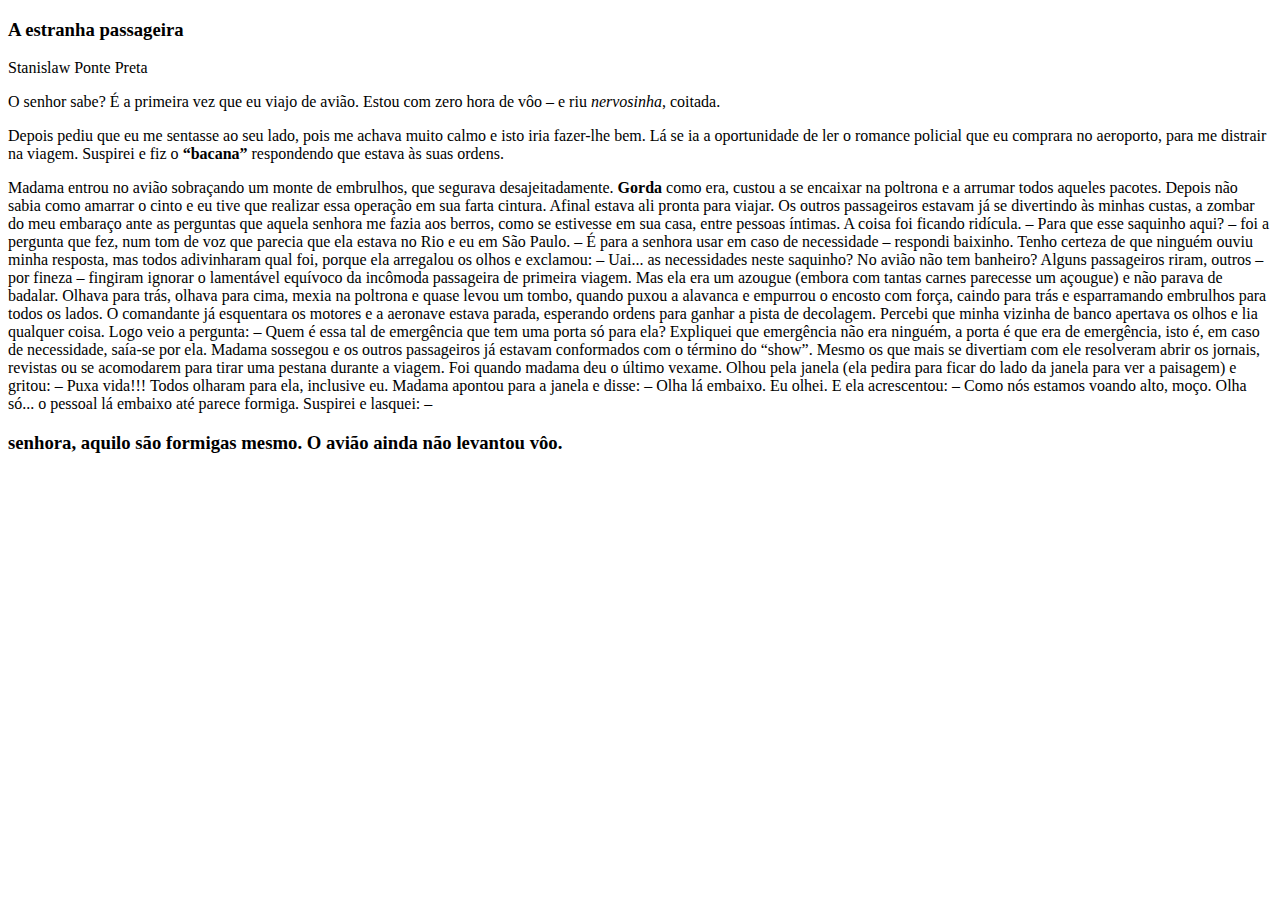
==== index.html @ 257848b0 "INÍCIO DA PROGRAMAÇÃO" ====
<!DOCTYPE html>
<html>
<head>
    <meta charset='utf-8'>
    <meta http-equiv='X-UA-Compatible' content='IE=edge'>
    <title>Page Title</title>
    <meta name='viewport' content='width=device-width, initial-scale=1'>
    <link rel='stylesheet' type='text/css' media='screen' href='main.css'>
    <script src='main.js'></script>
</head>
<body>
    <h3>A estranha passageira</h3>
Stanislaw Ponte Preta
<p>O senhor sabe? É a primeira vez que eu viajo de avião. Estou com zero
    hora de vôo – e riu <i>nervosinha</i>, coitada.</p>
<p>Depois pediu que eu me sentasse ao seu lado, pois me achava muito
    calmo e isto iria fazer-lhe bem. Lá se ia a oportunidade de ler o romance policial
    que eu comprara no aeroporto, para me distrair na viagem. Suspirei e fiz o
    <b>“bacana”</b> respondendo que estava às suas ordens.</p>
Madama entrou no avião sobraçando um monte de embrulhos, que
segurava desajeitadamente. <b>Gorda</b> como era, custou a se encaixar na poltrona e
a arrumar todos aqueles pacotes. Depois não sabia como amarrar o cinto e eu
tive que realizar essa operação em sua farta cintura.
Afinal estava ali pronta para viajar. Os outros passageiros estavam já se
divertindo às minhas custas, a zombar do meu embaraço ante as perguntas que
aquela senhora me fazia aos berros, como se estivesse em sua casa, entre
pessoas íntimas. A coisa foi ficando ridícula.
– Para que esse saquinho aqui? – foi a pergunta que fez, num tom de voz
que parecia que ela estava no Rio e eu em São Paulo.
– É para a senhora usar em caso de necessidade – respondi baixinho.
Tenho certeza de que ninguém ouviu minha resposta, mas todos
adivinharam qual foi, porque ela arregalou os olhos e exclamou:
– Uai... as necessidades neste saquinho? No avião não tem banheiro?
Alguns passageiros riram, outros – por fineza – fingiram ignorar o
lamentável equívoco da incômoda passageira de primeira viagem. Mas ela era
um azougue (embora com tantas carnes parecesse um açougue) e não parava
de badalar. Olhava para trás, olhava para cima, mexia na poltrona e quase levou
um tombo, quando puxou a alavanca e empurrou o encosto com força, caindo
para trás e esparramando embrulhos para todos os lados.
O comandante já esquentara os motores e a aeronave estava parada,
esperando ordens para ganhar a pista de decolagem. Percebi que minha vizinha
de banco apertava os olhos e lia qualquer coisa. Logo veio a pergunta:
– Quem é essa tal de emergência que tem uma porta só para ela?
Expliquei que emergência não era ninguém, a porta é que era de
emergência, isto é, em caso de necessidade, saía-se por ela.
Madama sossegou e os outros passageiros já estavam conformados com
o término do “show”. Mesmo os que mais se divertiam com ele resolveram abrir
os jornais, revistas ou se acomodarem para tirar uma pestana durante a viagem.
Foi quando madama deu o último vexame. Olhou pela janela (ela pedira
para ficar do lado da janela para ver a paisagem) e gritou:
– Puxa vida!!!
Todos olharam para ela, inclusive eu. Madama apontou para a janela e
disse:
– Olha lá embaixo.
Eu olhei. E ela acrescentou: – Como nós estamos voando alto, moço. Olha
só... o pessoal lá embaixo até parece formiga.
Suspirei e lasquei:
– <h3>senhora, aquilo são formigas mesmo. O avião ainda não levantou
    vôo.</h3> 

</body>
</html>
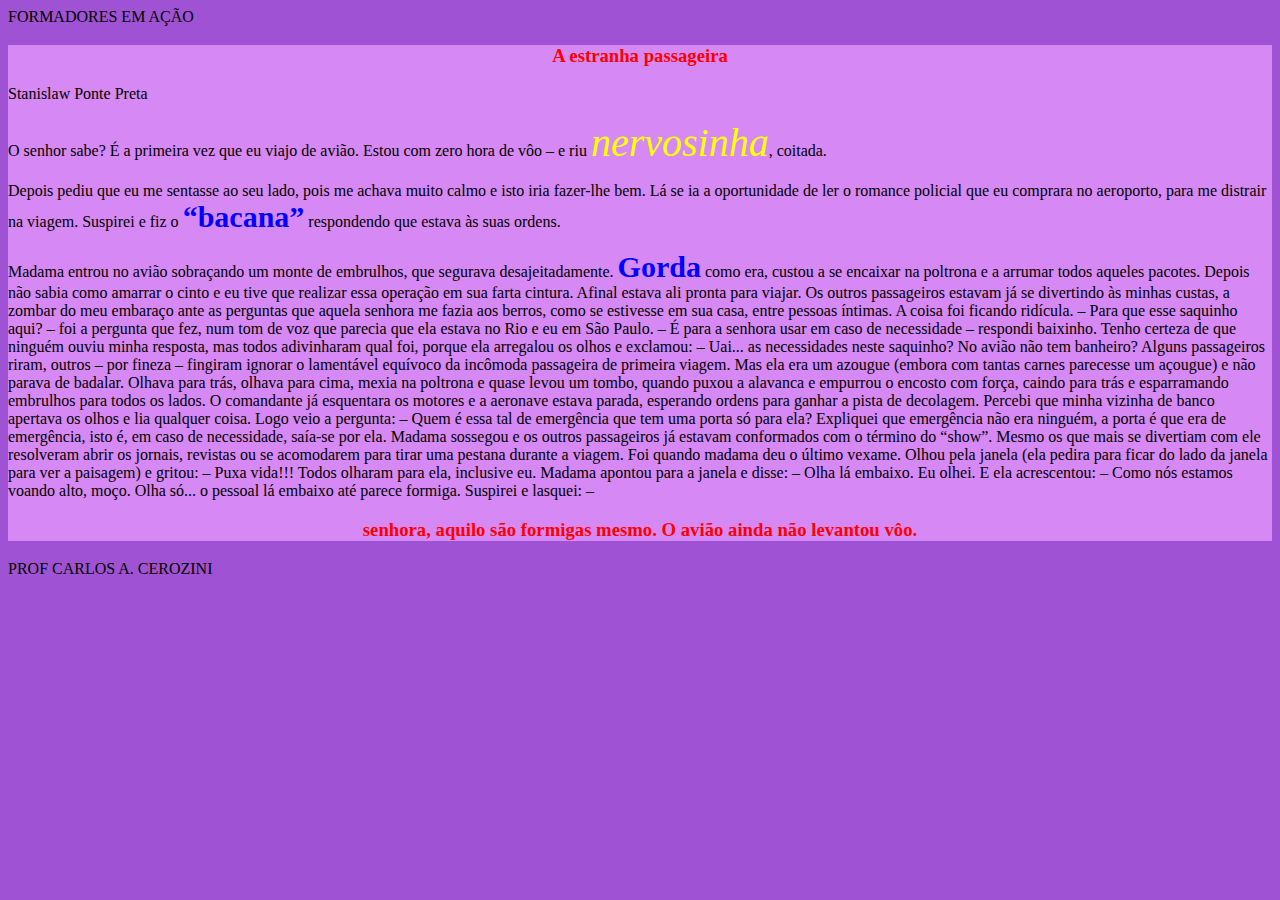
==== commit 16f74263: "Add files via upload" ====
--- a/index.html
+++ b/index.html
@@ -5,58 +5,67 @@
     <meta http-equiv='X-UA-Compatible' content='IE=edge'>
     <title>Page Title</title>
     <meta name='viewport' content='width=device-width, initial-scale=1'>
-    <link rel='stylesheet' type='text/css' media='screen' href='main.css'>
+    <link rel="stylesheet" type="text/css" href="style.css">
+    <script src='main.js'></script>
     <script src='main.js'></script>
 </head>
 <body>
-    <h3>A estranha passageira</h3>
-Stanislaw Ponte Preta
-<p>O senhor sabe? É a primeira vez que eu viajo de avião. Estou com zero
-    hora de vôo – e riu <i>nervosinha</i>, coitada.</p>
-<p>Depois pediu que eu me sentasse ao seu lado, pois me achava muito
-    calmo e isto iria fazer-lhe bem. Lá se ia a oportunidade de ler o romance policial
-    que eu comprara no aeroporto, para me distrair na viagem. Suspirei e fiz o
-    <b>“bacana”</b> respondendo que estava às suas ordens.</p>
-Madama entrou no avião sobraçando um monte de embrulhos, que
-segurava desajeitadamente. <b>Gorda</b> como era, custou a se encaixar na poltrona e
-a arrumar todos aqueles pacotes. Depois não sabia como amarrar o cinto e eu
-tive que realizar essa operação em sua farta cintura.
-Afinal estava ali pronta para viajar. Os outros passageiros estavam já se
-divertindo às minhas custas, a zombar do meu embaraço ante as perguntas que
-aquela senhora me fazia aos berros, como se estivesse em sua casa, entre
-pessoas íntimas. A coisa foi ficando ridícula.
-– Para que esse saquinho aqui? – foi a pergunta que fez, num tom de voz
-que parecia que ela estava no Rio e eu em São Paulo.
-– É para a senhora usar em caso de necessidade – respondi baixinho.
-Tenho certeza de que ninguém ouviu minha resposta, mas todos
-adivinharam qual foi, porque ela arregalou os olhos e exclamou:
-– Uai... as necessidades neste saquinho? No avião não tem banheiro?
-Alguns passageiros riram, outros – por fineza – fingiram ignorar o
-lamentável equívoco da incômoda passageira de primeira viagem. Mas ela era
-um azougue (embora com tantas carnes parecesse um açougue) e não parava
-de badalar. Olhava para trás, olhava para cima, mexia na poltrona e quase levou
-um tombo, quando puxou a alavanca e empurrou o encosto com força, caindo
-para trás e esparramando embrulhos para todos os lados.
-O comandante já esquentara os motores e a aeronave estava parada,
-esperando ordens para ganhar a pista de decolagem. Percebi que minha vizinha
-de banco apertava os olhos e lia qualquer coisa. Logo veio a pergunta:
-– Quem é essa tal de emergência que tem uma porta só para ela?
-Expliquei que emergência não era ninguém, a porta é que era de
-emergência, isto é, em caso de necessidade, saía-se por ela.
-Madama sossegou e os outros passageiros já estavam conformados com
-o término do “show”. Mesmo os que mais se divertiam com ele resolveram abrir
-os jornais, revistas ou se acomodarem para tirar uma pestana durante a viagem.
-Foi quando madama deu o último vexame. Olhou pela janela (ela pedira
-para ficar do lado da janela para ver a paisagem) e gritou:
-– Puxa vida!!!
-Todos olharam para ela, inclusive eu. Madama apontou para a janela e
-disse:
-– Olha lá embaixo.
-Eu olhei. E ela acrescentou: – Como nós estamos voando alto, moço. Olha
-só... o pessoal lá embaixo até parece formiga.
-Suspirei e lasquei:
-– <h3>senhora, aquilo são formigas mesmo. O avião ainda não levantou
-    vôo.</h3> 
+    <header>
+        FORMADORES EM AÇÃO
+    </header>
+    <main>
+        <h3>A estranha passageira</h3>
+    Stanislaw Ponte Preta
+    <p>O senhor sabe? É a primeira vez que eu viajo de avião. Estou com zero
+        hora de vôo – e riu <i>nervosinha</i>, coitada.</p>
+    <p>Depois pediu que eu me sentasse ao seu lado, pois me achava muito
+        calmo e isto iria fazer-lhe bem. Lá se ia a oportunidade de ler o romance policial
+        que eu comprara no aeroporto, para me distrair na viagem. Suspirei e fiz o
+        <b>“bacana”</b> respondendo que estava às suas ordens.</p>
+    Madama entrou no avião sobraçando um monte de embrulhos, que
+    segurava desajeitadamente. <b>Gorda</b> como era, custou a se encaixar na poltrona e
+    a arrumar todos aqueles pacotes. Depois não sabia como amarrar o cinto e eu
+    tive que realizar essa operação em sua farta cintura.
+    Afinal estava ali pronta para viajar. Os outros passageiros estavam já se
+    divertindo às minhas custas, a zombar do meu embaraço ante as perguntas que
+    aquela senhora me fazia aos berros, como se estivesse em sua casa, entre
+    pessoas íntimas. A coisa foi ficando ridícula.
+    – Para que esse saquinho aqui? – foi a pergunta que fez, num tom de voz
+    que parecia que ela estava no Rio e eu em São Paulo.
+    – É para a senhora usar em caso de necessidade – respondi baixinho.
+    Tenho certeza de que ninguém ouviu minha resposta, mas todos
+    adivinharam qual foi, porque ela arregalou os olhos e exclamou:
+    – Uai... as necessidades neste saquinho? No avião não tem banheiro?
+    Alguns passageiros riram, outros – por fineza – fingiram ignorar o
+    lamentável equívoco da incômoda passageira de primeira viagem. Mas ela era
+    um azougue (embora com tantas carnes parecesse um açougue) e não parava
+    de badalar. Olhava para trás, olhava para cima, mexia na poltrona e quase levou
+    um tombo, quando puxou a alavanca e empurrou o encosto com força, caindo
+    para trás e esparramando embrulhos para todos os lados.
+    O comandante já esquentara os motores e a aeronave estava parada,
+    esperando ordens para ganhar a pista de decolagem. Percebi que minha vizinha
+    de banco apertava os olhos e lia qualquer coisa. Logo veio a pergunta:
+    – Quem é essa tal de emergência que tem uma porta só para ela?
+    Expliquei que emergência não era ninguém, a porta é que era de
+    emergência, isto é, em caso de necessidade, saía-se por ela.
+    Madama sossegou e os outros passageiros já estavam conformados com
+    o término do “show”. Mesmo os que mais se divertiam com ele resolveram abrir
+    os jornais, revistas ou se acomodarem para tirar uma pestana durante a viagem.
+    Foi quando madama deu o último vexame. Olhou pela janela (ela pedira
+    para ficar do lado da janela para ver a paisagem) e gritou:
+    – Puxa vida!!!
+    Todos olharam para ela, inclusive eu. Madama apontou para a janela e
+    disse:
+    – Olha lá embaixo.
+    Eu olhei. E ela acrescentou: – Como nós estamos voando alto, moço. Olha
+    só... o pessoal lá embaixo até parece formiga.
+    Suspirei e lasquei:
+    – <h3>senhora, aquilo são formigas mesmo. O avião ainda não levantou
+        vôo.</h3> 
+        </main>
+        <footer>
+            PROF CARLOS A. CEROZINI
+        </footer>
 
 </body>
 </html>
--- a/style.css
+++ b/style.css
@@ -0,0 +1,22 @@
+body { background-color: #9F53D4; 
+}
+
+header, footer  { 
+background color: rgb(0,26,33);
+}
+
+main { background-color: #D688F5; 
+}
+
+h3 {text-align: center;
+	color: red; 
+}
+
+b {
+	color: blue;
+	font-size: 30px;
+}
+
+i { color: yellow;
+font-size: 40px;
+ }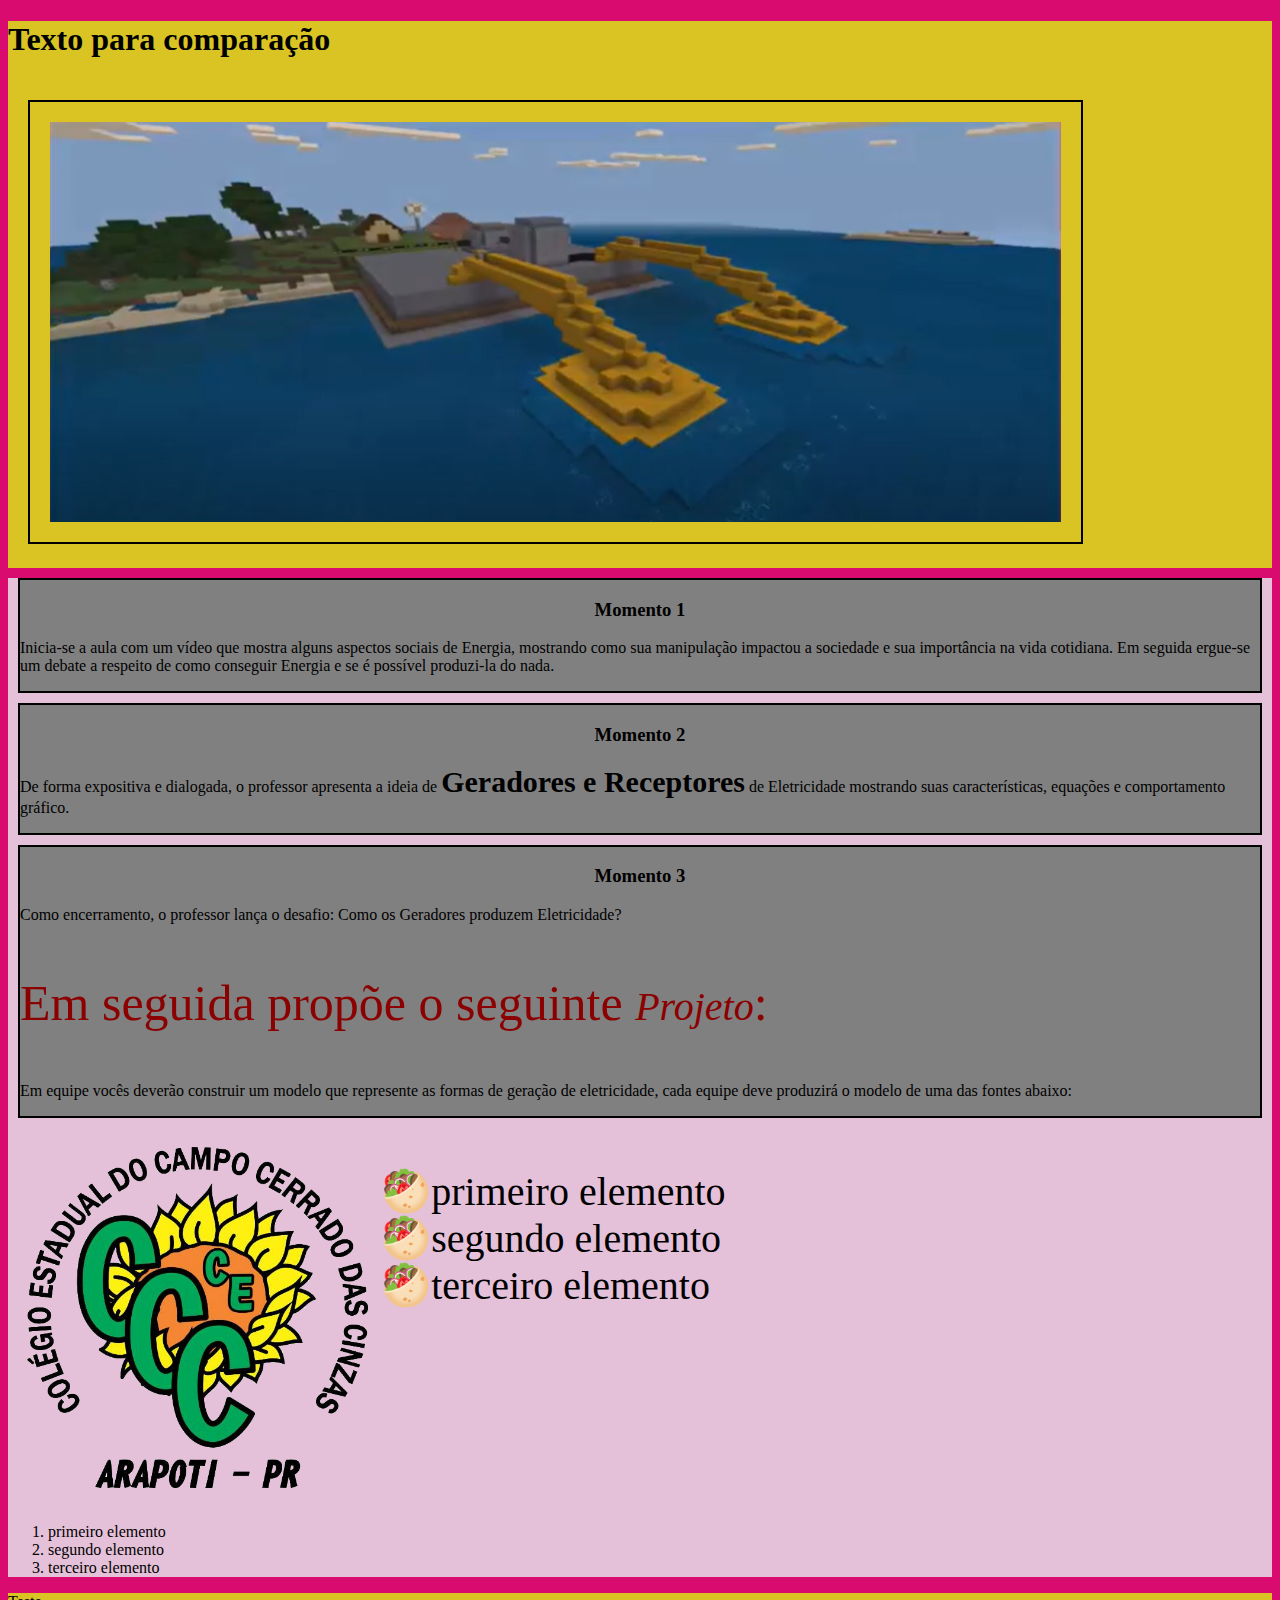
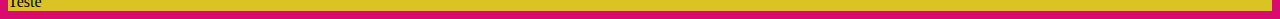
==== commit 0c072018: "Add files via upload" ====
--- a/index.html
+++ b/index.html
@@ -3,69 +3,60 @@
 <head>
     <meta charset='utf-8'>
     <meta http-equiv='X-UA-Compatible' content='IE=edge'>
-    <title>Page Title</title>
+    <title>Energia: uma aventura minecraft </title>
     <meta name='viewport' content='width=device-width, initial-scale=1'>
     <link rel="stylesheet" type="text/css" href="style.css">
     <script src='main.js'></script>
-    <script src='main.js'></script>
 </head>
 <body>
-    <header>
-        FORMADORES EM AÇÃO
-    </header>
-    <main>
-        <h3>A estranha passageira</h3>
-    Stanislaw Ponte Preta
-    <p>O senhor sabe? É a primeira vez que eu viajo de avião. Estou com zero
-        hora de vôo – e riu <i>nervosinha</i>, coitada.</p>
-    <p>Depois pediu que eu me sentasse ao seu lado, pois me achava muito
-        calmo e isto iria fazer-lhe bem. Lá se ia a oportunidade de ler o romance policial
-        que eu comprara no aeroporto, para me distrair na viagem. Suspirei e fiz o
-        <b>“bacana”</b> respondendo que estava às suas ordens.</p>
-    Madama entrou no avião sobraçando um monte de embrulhos, que
-    segurava desajeitadamente. <b>Gorda</b> como era, custou a se encaixar na poltrona e
-    a arrumar todos aqueles pacotes. Depois não sabia como amarrar o cinto e eu
-    tive que realizar essa operação em sua farta cintura.
-    Afinal estava ali pronta para viajar. Os outros passageiros estavam já se
-    divertindo às minhas custas, a zombar do meu embaraço ante as perguntas que
-    aquela senhora me fazia aos berros, como se estivesse em sua casa, entre
-    pessoas íntimas. A coisa foi ficando ridícula.
-    – Para que esse saquinho aqui? – foi a pergunta que fez, num tom de voz
-    que parecia que ela estava no Rio e eu em São Paulo.
-    – É para a senhora usar em caso de necessidade – respondi baixinho.
-    Tenho certeza de que ninguém ouviu minha resposta, mas todos
-    adivinharam qual foi, porque ela arregalou os olhos e exclamou:
-    – Uai... as necessidades neste saquinho? No avião não tem banheiro?
-    Alguns passageiros riram, outros – por fineza – fingiram ignorar o
-    lamentável equívoco da incômoda passageira de primeira viagem. Mas ela era
-    um azougue (embora com tantas carnes parecesse um açougue) e não parava
-    de badalar. Olhava para trás, olhava para cima, mexia na poltrona e quase levou
-    um tombo, quando puxou a alavanca e empurrou o encosto com força, caindo
-    para trás e esparramando embrulhos para todos os lados.
-    O comandante já esquentara os motores e a aeronave estava parada,
-    esperando ordens para ganhar a pista de decolagem. Percebi que minha vizinha
-    de banco apertava os olhos e lia qualquer coisa. Logo veio a pergunta:
-    – Quem é essa tal de emergência que tem uma porta só para ela?
-    Expliquei que emergência não era ninguém, a porta é que era de
-    emergência, isto é, em caso de necessidade, saía-se por ela.
-    Madama sossegou e os outros passageiros já estavam conformados com
-    o término do “show”. Mesmo os que mais se divertiam com ele resolveram abrir
-    os jornais, revistas ou se acomodarem para tirar uma pestana durante a viagem.
-    Foi quando madama deu o último vexame. Olhou pela janela (ela pedira
-    para ficar do lado da janela para ver a paisagem) e gritou:
-    – Puxa vida!!!
-    Todos olharam para ela, inclusive eu. Madama apontou para a janela e
-    disse:
-    – Olha lá embaixo.
-    Eu olhei. E ela acrescentou: – Como nós estamos voando alto, moço. Olha
-    só... o pessoal lá embaixo até parece formiga.
-    Suspirei e lasquei:
-    – <h3>senhora, aquilo são formigas mesmo. O avião ainda não levantou
-        vôo.</h3> 
+    	<header>
+               <h1>Texto para comparação</h1>
+
+            <img id="imagemprincipal" src="maremotriz.png" alt="imagem de uma maremotriz">
+
+        </header>
+        <main>
+                <div class="momentos">
+                    <h3>Momento 1 </h3>
+
+                    <p>Inicia-se a aula com um vídeo que mostra alguns aspectos sociais de Energia, mostrando como sua manipulação impactou a sociedade e sua importância na vida cotidiana. Em seguida ergue-se um debate a respeito de como conseguir Energia e se é possível produzi-la do nada.
+                     </p>
+                </div>
+                <div class="momentos">
+                	<h3>Momento 2</h3>
+
+                    <p>De forma expositiva e dialogada, o professor apresenta a ideia de <b>Geradores e Receptores</b> de Eletricidade mostrando suas características, equações e comportamento gráfico.</p>
+                </div>
+                <div class="momentos">
+                    <h3>Momento 3</h3>
+
+                    <p>Como encerramento, o professor lança o desafio: Como os Geradores produzem Eletricidade?</p>
+
+                    <p id="paragrafodiferente">Em seguida propõe o seguinte <i>Projeto</i>:</p>
+
+                    <p>Em equipe vocês deverão construir um modelo que represente as formas de geração de eletricidade, cada equipe deve produzirá o modelo de uma das fontes abaixo:</p>
+                </div>   
+                <div> 
+                      <img id="imagemlateral" src="photo.png" alt="imagem logo colégio"> 
+                     <ul class="lista">
+                        <li> primeiro elemento</li>
+                        <li> segundo elemento</li>
+                        <li> terceiro elemento</li>
+                    </ul>
+                    <ol>
+                        <li> primeiro elemento</li>
+                        <li> segundo elemento</li>
+                        <li> terceiro elemento</li>
+                    </ol>
+                </div>
+
+               
+
         </main>
         <footer>
-            PROF CARLOS A. CEROZINI
+            Teste
         </footer>
+
 
 </body>
 </html>
--- a/style.css
+++ b/style.css
@@ -1,22 +1,70 @@
-body { background-color: #9F53D4; 
+
+body {
+	background-color: #D90B6E;
 }
 
-header, footer  { 
-background color: rgb(0,26,33);
+header, footer {
+	background-color: rgb(217,196,36);
+
+
 }
 
-main { background-color: #D688F5; 
+#imagemprincipal{
+	width: 80%;
+	height: 400px;
+	border: 2px solid black;
+	padding: 20px;
+	margin: 20px;
+
+
+}
+main {
+
+background-color: #E5C1D9;
+
 }
 
-h3 {text-align: center;
-	color: red; 
+h3 {
+	text-align: center;
+	color:black;
+
 }
 
 b {
-	color: blue;
+	color: black;
 	font-size: 30px;
 }
 
-i { color: yellow;
+#paragrafodiferente {
+	color: darkred;
+	font-size: 50px;
+
+
+}
+
+i {
 font-size: 40px;
- }+ }
+
+ .momentos {
+ 	background-color: gray;
+ 	padding: in;
+ 	margin: 10px;
+ 	border: black solid 2px;
+ }
+
+ #imagemlateral {
+ 	display:inline-block ;
+ 	width: 30%;
+ 	height: inherit;
+ 	vertical-align: top;
+ }
+
+ .lista {
+ 	display:inline-block ;
+ 	font-size: 40px;
+ }
+ 
+ ul li::marker {
+ 	content: "🥙";
+ }
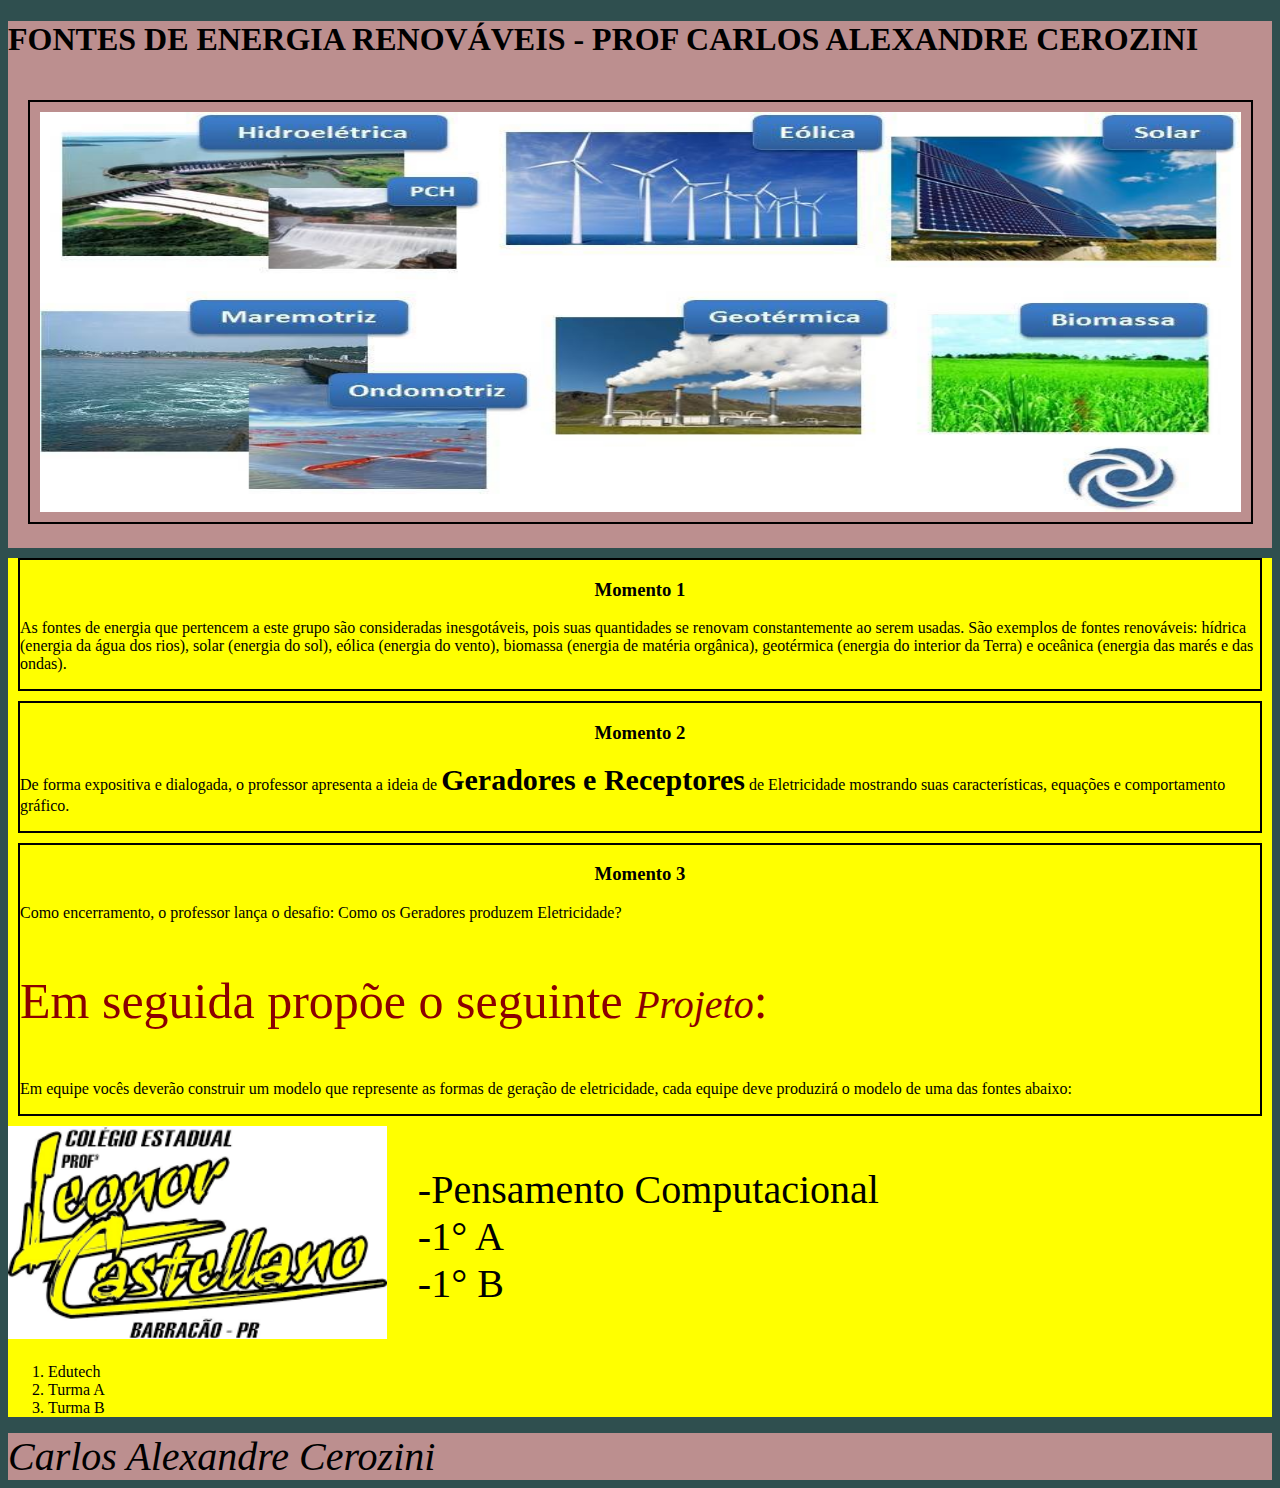
==== commit a4e11128: "Add files via upload" ====
--- a/index.html
+++ b/index.html
@@ -10,16 +10,16 @@
 </head>
 <body>
     	<header>
-               <h1>Texto para comparação</h1>
+               <h1>FONTES DE ENERGIA RENOVÁVEIS - PROF CARLOS ALEXANDRE CEROZINI </h1>
 
-            <img id="imagemprincipal" src="maremotriz.png" alt="imagem de uma maremotriz">
+            <img id="imagemprincipal" src="energias.jpg" alt="imagem de uma maremotriz">
 
         </header>
         <main>
                 <div class="momentos">
                     <h3>Momento 1 </h3>
 
-                    <p>Inicia-se a aula com um vídeo que mostra alguns aspectos sociais de Energia, mostrando como sua manipulação impactou a sociedade e sua importância na vida cotidiana. Em seguida ergue-se um debate a respeito de como conseguir Energia e se é possível produzi-la do nada.
+                    <p>As fontes de energia que pertencem a este grupo são consideradas inesgotáveis, pois suas quantidades se renovam constantemente ao serem usadas. São exemplos de fontes renováveis: hídrica (energia da água dos rios), solar (energia do sol), eólica (energia do vento), biomassa (energia de matéria orgânica), geotérmica (energia do interior da Terra) e oceânica (energia das marés e das ondas).
                      </p>
                 </div>
                 <div class="momentos">
@@ -39,14 +39,14 @@
                 <div> 
                       <img id="imagemlateral" src="photo.png" alt="imagem logo colégio"> 
                      <ul class="lista">
-                        <li> primeiro elemento</li>
-                        <li> segundo elemento</li>
-                        <li> terceiro elemento</li>
+                        <li> Pensamento Computacional </li>
+                        <li> 1° A</li>
+                        <li> 1° B</li>
                     </ul>
                     <ol>
-                        <li> primeiro elemento</li>
-                        <li> segundo elemento</li>
-                        <li> terceiro elemento</li>
+                        <li> Edutech </li>
+                        <li> Turma A </li>
+                        <li> Turma B</li>
                     </ol>
                 </div>
 
@@ -54,7 +54,7 @@
 
         </main>
         <footer>
-            Teste
+           <i>Carlos Alexandre Cerozini</i> 
         </footer>
 
 
--- a/style.css
+++ b/style.css
@@ -1,26 +1,26 @@
 
 body {
-	background-color: #D90B6E;
+	background-color: #2F4F4F;
 }
 
 header, footer {
-	background-color: rgb(217,196,36);
+	background-color: rgb(188,143,143);
 
 
 }
 
 #imagemprincipal{
-	width: 80%;
+	width: 95%;
 	height: 400px;
 	border: 2px solid black;
-	padding: 20px;
+	padding: 10px;
 	margin: 20px;
 
 
 }
 main {
 
-background-color: #E5C1D9;
+background-color: #FFFF00;
 
 }
 
@@ -47,7 +47,7 @@
  }
 
  .momentos {
- 	background-color: gray;
+ 	background-color: yellow;
  	padding: in;
  	margin: 10px;
  	border: black solid 2px;
@@ -66,5 +66,5 @@
  }
  
  ul li::marker {
- 	content: "🥙";
+ 	content: "-";
  }
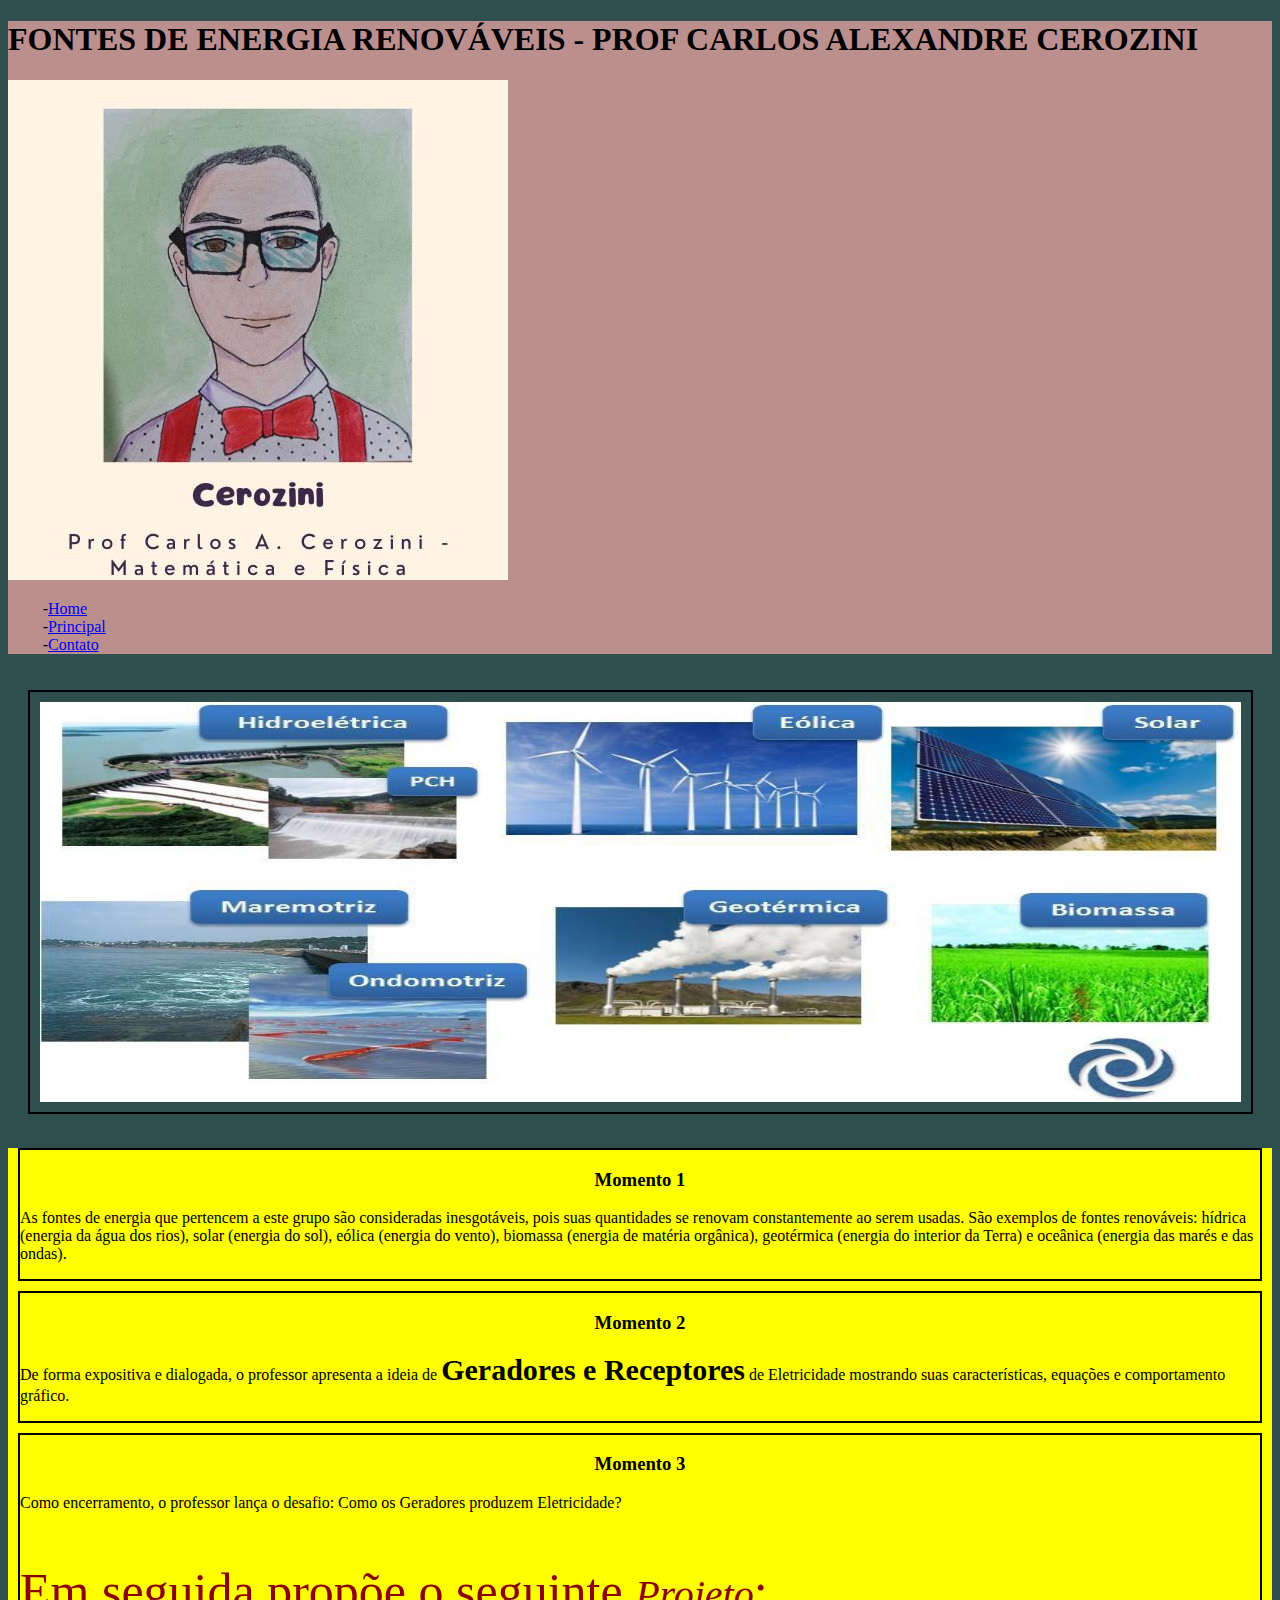
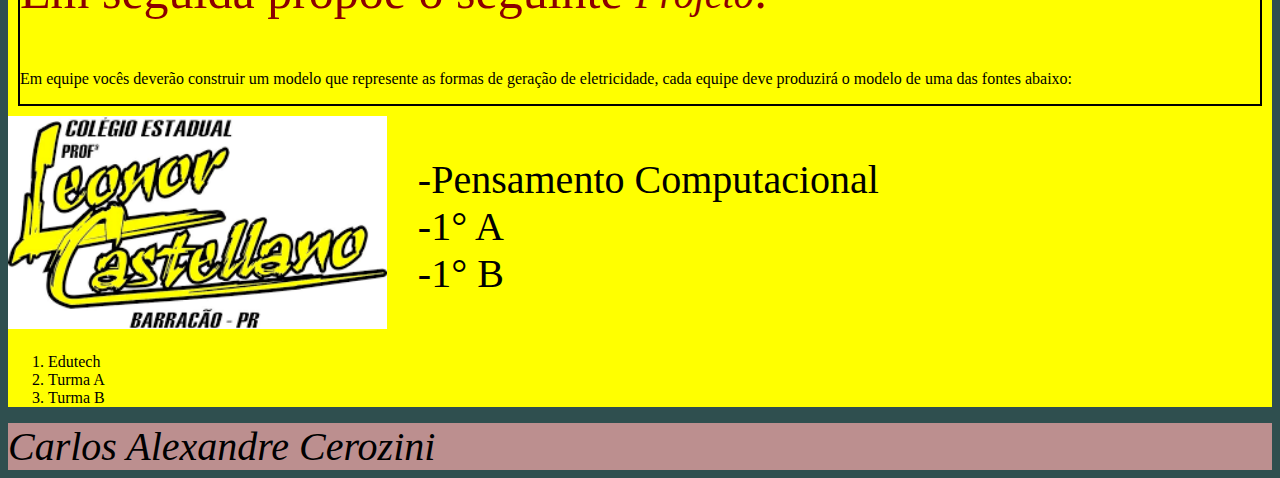
==== commit d28bd93c: "Add files via upload" ====
--- a/index.html
+++ b/index.html
@@ -11,10 +11,20 @@
 <body>
     	<header>
                <h1>FONTES DE ENERGIA RENOVÁVEIS - PROF CARLOS ALEXANDRE CEROZINI </h1>
+               <img src="logo.jpg" alt="Logo do Carlos">
+               <ul>
+               	<li> <a href="##">Home</a> </li>
+               	<li> <a href="##">Principal</a>  </li>
+               	<li> <a href="##">Contato</a> </li>
+               </ul>
 
-            <img id="imagemprincipal" src="energias.jpg" alt="imagem de uma maremotriz">
+   
 
         </header>
+        <div class="Fontes de Energia">
+        	<img id="imagemprincipal" src="energias.jpg" alt="imagem de uma maremotriz">
+        	
+        </div>
         <main>
                 <div class="momentos">
                     <h3>Momento 1 </h3>
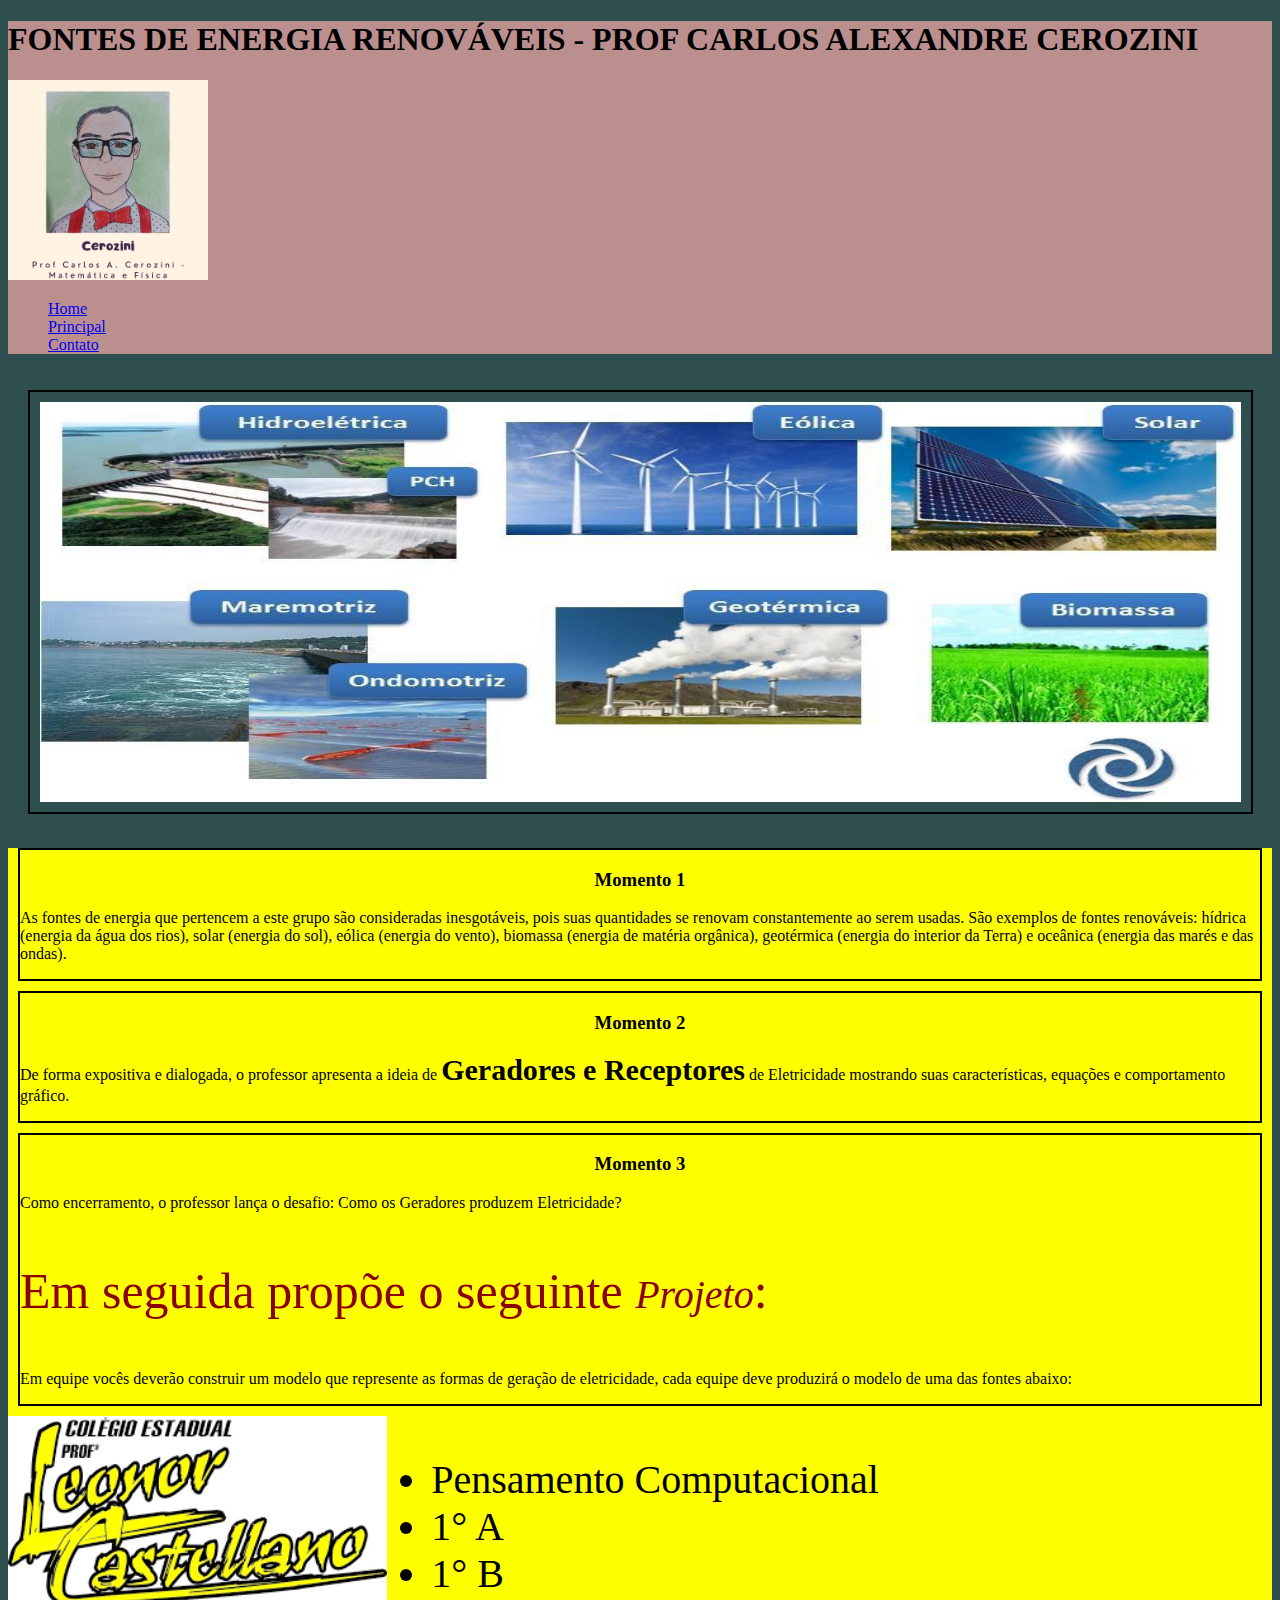
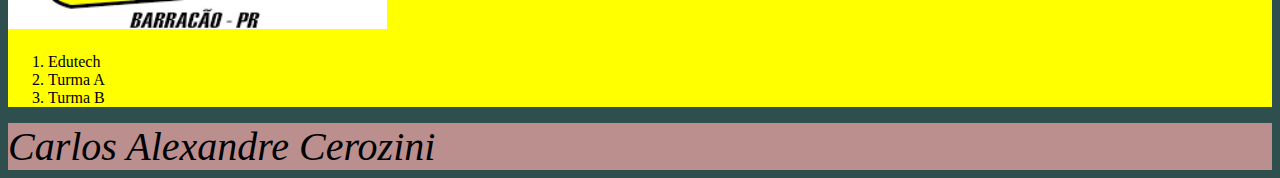
==== commit e5126704: "Add files via upload" ====
--- a/index.html
+++ b/index.html
@@ -11,12 +11,15 @@
 <body>
     	<header>
                <h1>FONTES DE ENERGIA RENOVÁVEIS - PROF CARLOS ALEXANDRE CEROZINI </h1>
-               <img src="logo.jpg" alt="Logo do Carlos">
+               
+               <a target="_blank" href="https://github.com/cerozini"><img id="imagemlogo" src="logo.jpg" alt="Logo do Carlos"></a>
+               <nav>
                <ul>
-               	<li> <a href="##">Home</a> </li>
-               	<li> <a href="##">Principal</a>  </li>
-               	<li> <a href="##">Contato</a> </li>
+               	<li> <a href="index.html">Home</a> </li>
+               	<li> <a target="_blank" href="principal.html">Principal</a>  </li>
+               	<li> <a target="_blank" href="contato.html">Contato</a> </li>
                </ul>
+               </nav>
 
    
 
--- a/style.css
+++ b/style.css
@@ -6,6 +6,16 @@
 header, footer {
 	background-color: rgb(188,143,143);
 
+
+}
+
+#imagemlogo{
+width: 200px;
+height:200px; 
+
+}
+nav li {
+list-style: none;
 
 }
 
@@ -65,6 +75,4 @@
  	font-size: 40px;
  }
  
- ul li::marker {
- 	content: "-";
- }
+ 
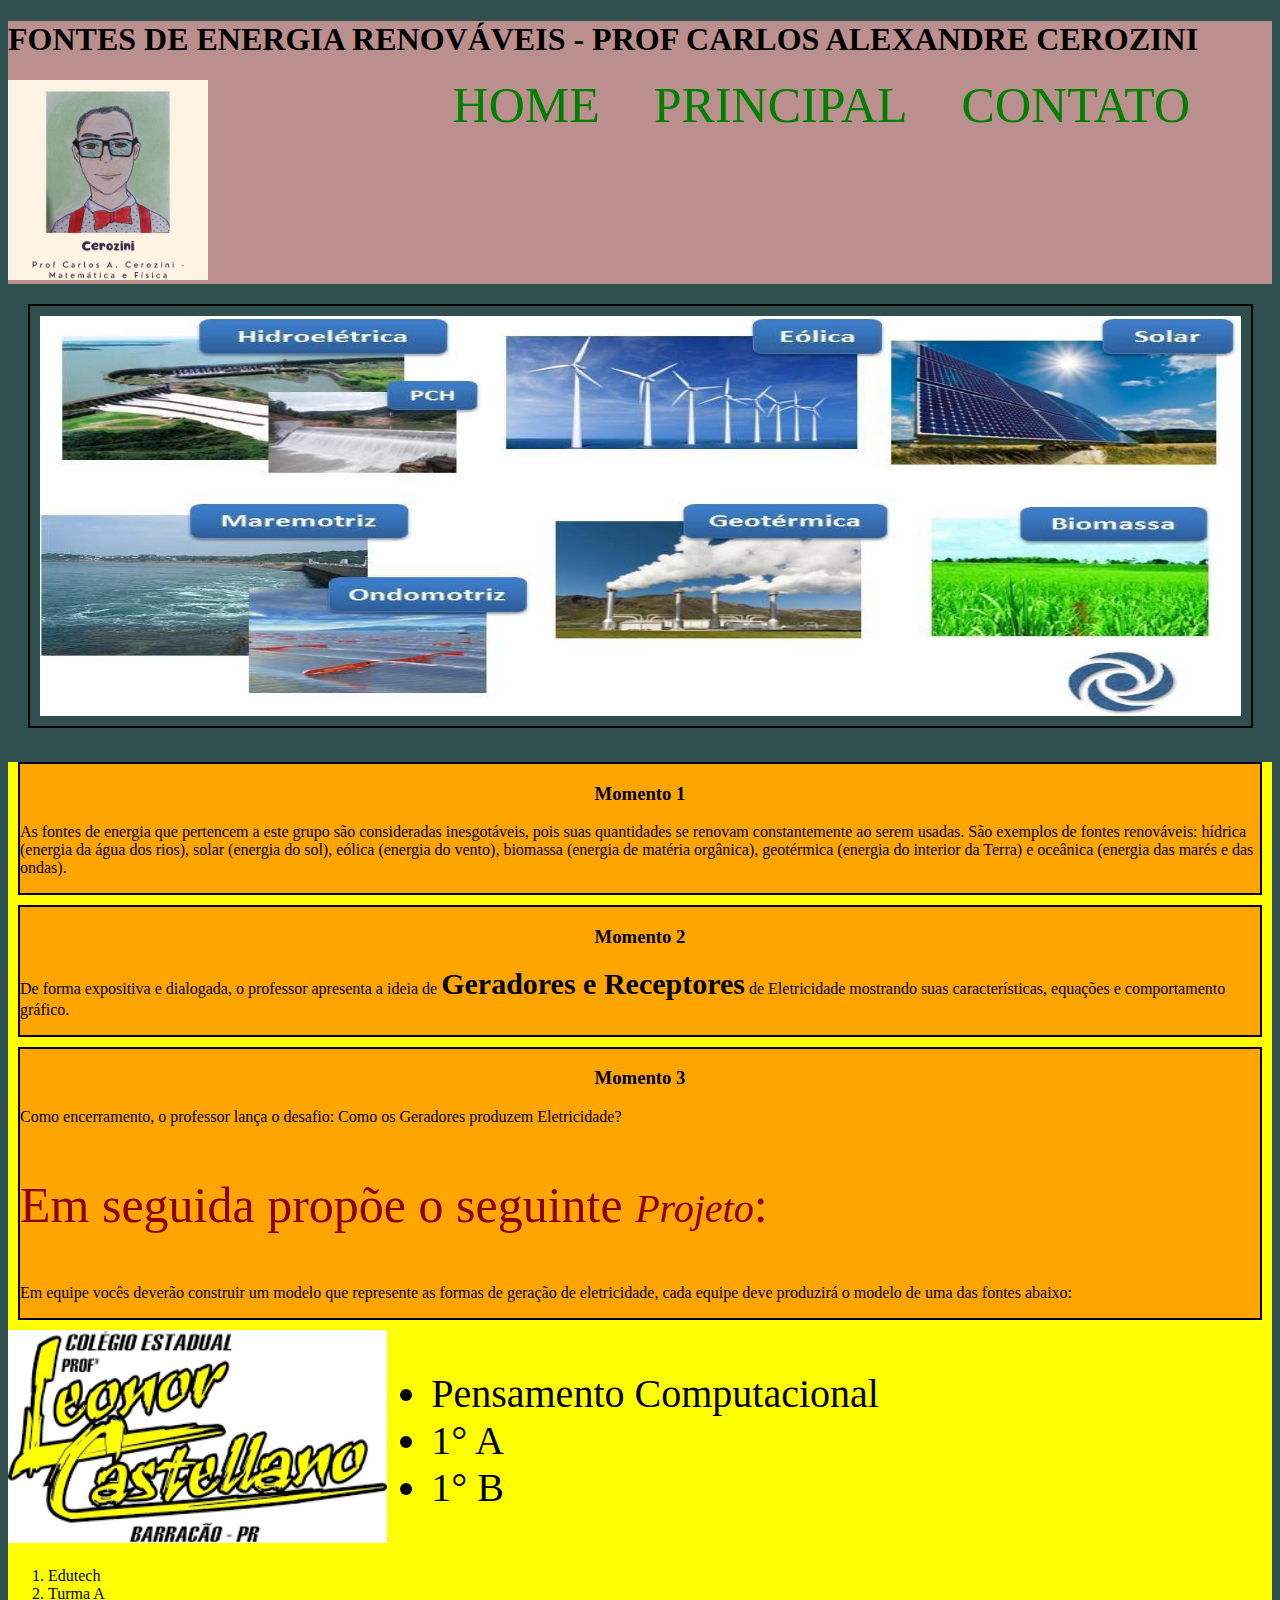
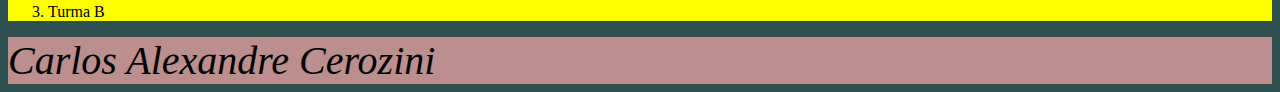
==== commit c3610039: "Add files via upload" ====
--- a/index.html
+++ b/index.html
@@ -3,7 +3,7 @@
 <head>
     <meta charset='utf-8'>
     <meta http-equiv='X-UA-Compatible' content='IE=edge'>
-    <title>Energia: uma aventura minecraft </title>
+    <title>Site experimental Carlos A.Cerozini </title>
     <meta name='viewport' content='width=device-width, initial-scale=1'>
     <link rel="stylesheet" type="text/css" href="style.css">
     <script src='main.js'></script>
@@ -13,7 +13,7 @@
                <h1>FONTES DE ENERGIA RENOVÁVEIS - PROF CARLOS ALEXANDRE CEROZINI </h1>
                
                <a target="_blank" href="https://github.com/cerozini"><img id="imagemlogo" src="logo.jpg" alt="Logo do Carlos"></a>
-               <nav>
+               <nav class="menu">
                <ul>
                	<li> <a href="index.html">Home</a> </li>
                	<li> <a target="_blank" href="principal.html">Principal</a>  </li>
--- a/style.css
+++ b/style.css
@@ -14,8 +14,30 @@
 height:200px; 
 
 }
+
+.menu{
+	position: absolute;
+    top: 60px;
+    right: 90px;
+}
+
+
 nav li {
 list-style: none;
+display: inline;
+margin-left: 50px;
+
+}
+
+
+
+nav a{
+
+	text-decoration: none;
+	text-transform: uppercase;
+	font-size: 50px;
+	color: green;
+
 
 }
 
@@ -57,7 +79,7 @@
  }
 
  .momentos {
- 	background-color: yellow;
+ 	background-color: orange;
  	padding: in;
  	margin: 10px;
  	border: black solid 2px;
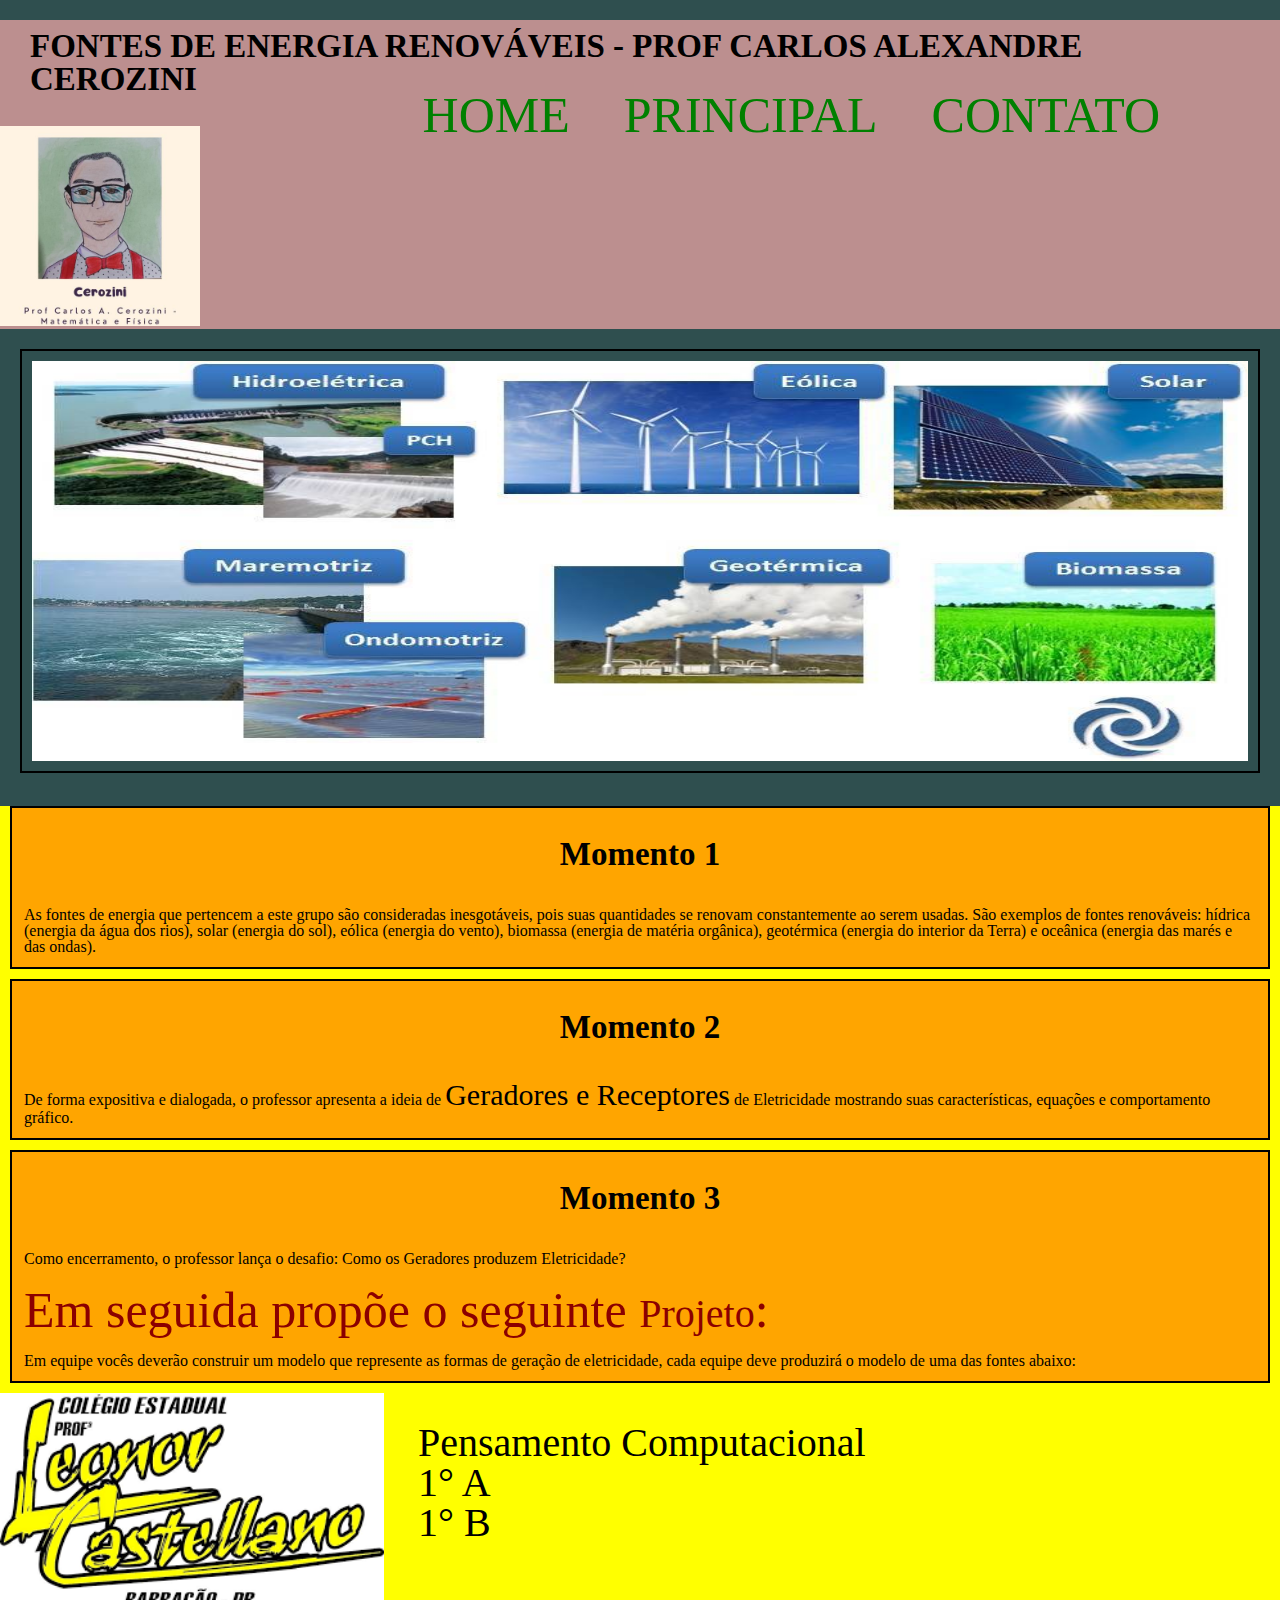
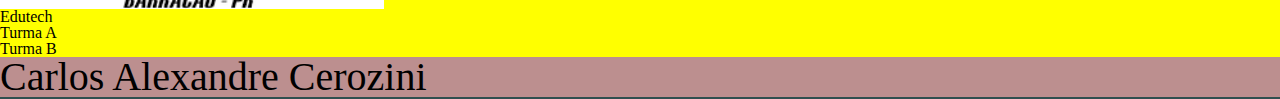
==== commit 872aa412: "Add files via upload" ====
--- a/index.html
+++ b/index.html
@@ -5,6 +5,7 @@
     <meta http-equiv='X-UA-Compatible' content='IE=edge'>
     <title>Site experimental Carlos A.Cerozini </title>
     <meta name='viewport' content='width=device-width, initial-scale=1'>
+    <link rel="stylesheet" type="text/css" href="reset.css">
     <link rel="stylesheet" type="text/css" href="style.css">
     <script src='main.js'></script>
 </head>
--- a/style.css
+++ b/style.css
@@ -7,6 +7,22 @@
 	background-color: rgb(188,143,143);
 
 
+}
+
+h1,h2,h3,h4,h5,h6,ul {
+padding: 10px;
+margin: 20px;
+}
+
+p {
+margin: 6px;
+padding: 6px;
+
+}
+
+h1,h2,h3 {
+font-size: 33px;
+font-weight: bold; 	
 }
 
 #imagemlogo{
